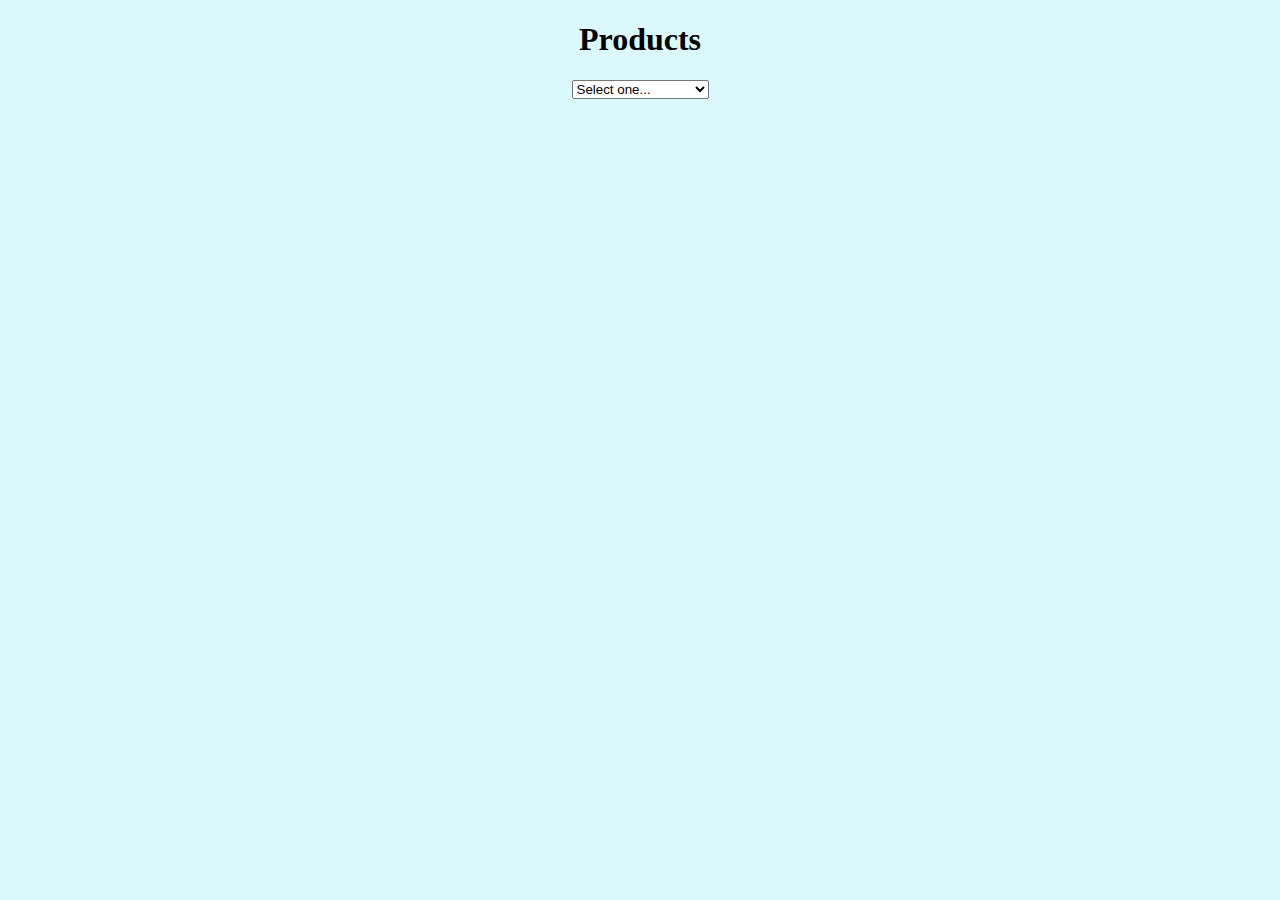
==== products.html @ c0ed98f2 "very simple navigation. table/images/dropdown" ====
<!DOCTYPE html>
<html lang="en">

<head>
    <meta charset="UTF-8">
    <meta http-equiv="X-UA-Compatible" content="IE=edge">
    <meta name="viewport" content="width=device-width, initial-scale=1.0">
    <link href="https://cdn.jsdelivr.net/npm/bootstrap@5.0.2/dist/css/bootstrap.min.css" rel="stylesheet"
        integrity="sha384-EVSTQN3/azprG1Anm3QDgpJLIm9Nao0Yz1ztcQTwFspd3yD65VohhpuuCOmLASjC" crossorigin="anonymous">
    <link rel="stylesheet" href="css/products.css">
    <title>Products</title>
</head>

<body>
    <h1>Products</h1>
    <div style="text-align:center">
    <select id="mode">
        <option value="">Select one...</option>
        <option value="category">Search by category</option>
        <option value="all">View All</option>
    </select>
    </div>
    <div id="images"></div>
    <div style="text-align: center;" id="results"></div>
    <div class="container" id="tbl-display-section" style="display: none;">
        <table>
            <thead>
                <tr>
                    <th>Id</th>
                    <th>Name</th>
                    <th>Details</th>
                </tr>
            </thead>
            <tbody id="tBody"></tbody>
        </table>
    </div>
</body>
<script src="https://cdn.jsdelivr.net/npm/bootstrap@5.0.2/dist/js/bootstrap.bundle.min.js"
    integrity="sha384-MrcW6ZMFYlzcLA8Nl+NtUVF0sA7MsXsP1UyJoMp4YLEuNSfAP+JcXn/tWtIaxVXM"
    crossorigin="anonymous"></script>

<script src="scripts/products.js"></script>

</html>
---- css/products.css ----
table,
th,
tr,
td {
    border: 2px solid black;
    margin: 0 auto;
    padding: 5px;
    margin-top: 10px;

}

.container {
    text-align: center;

}

#tBody {
    border: 2px solid black;
    margin: 0 auto;
    padding: 5px;
    margin-top: 10px;
}

body {
    background-color: #DBF9FC;
}

h1 {
    text-align: center;
}

#images {
    text-align: center;
}
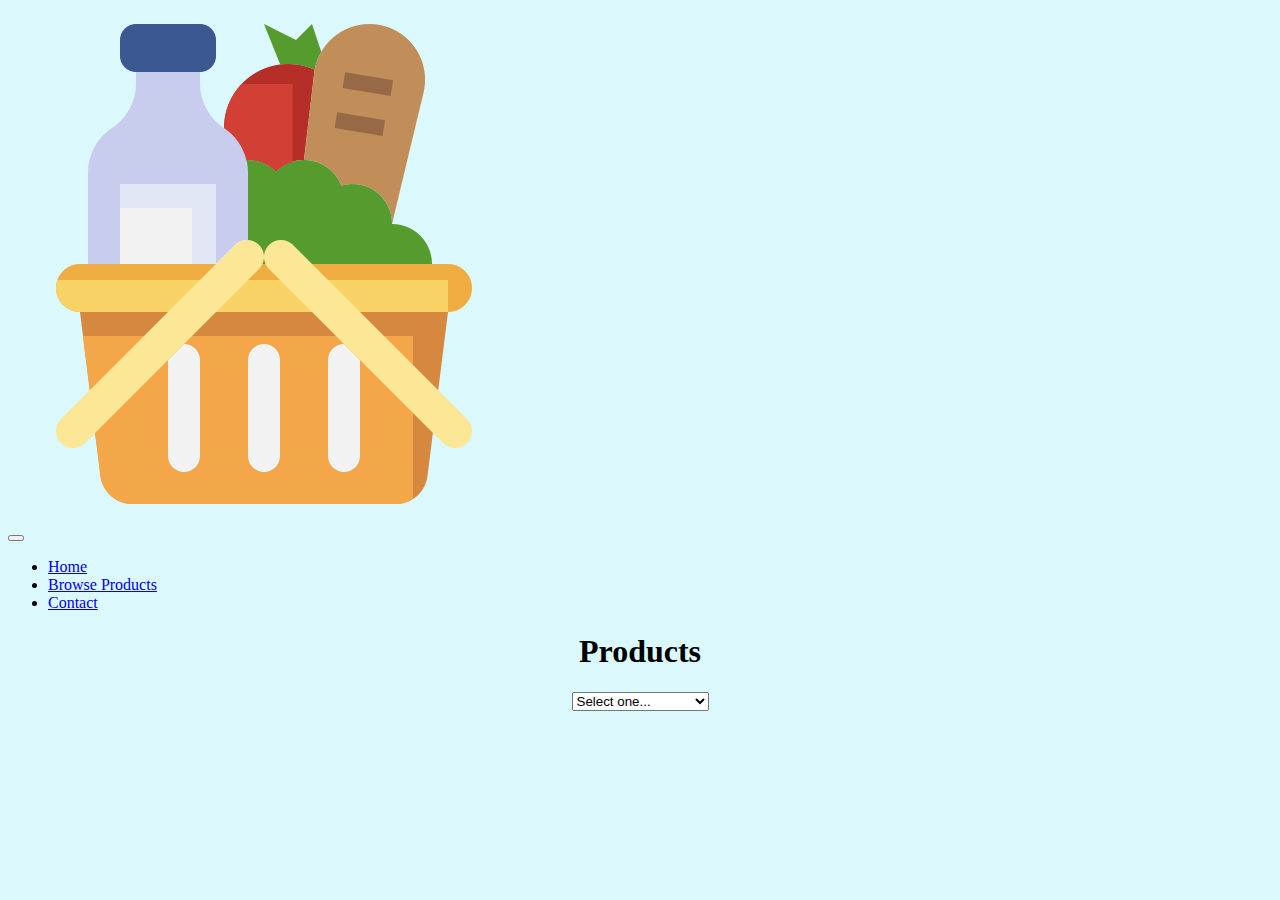
==== commit 5736af0b: "added navbar to html" ====
--- a/products.html
+++ b/products.html
@@ -12,6 +12,34 @@
 </head>
 
 <body>
+    <nav class="navbar navbar-expand-lg navbar-dark bg-dark">
+        <div class="container-fluid">
+            <a class="navbar-brand" href="#">
+                <div class="logo-image">
+                    <img src="images/icon.png" class="img-fluid">
+                </div>
+            </a>
+            <button class="navbar-toggler" type="button" data-bs-toggle="collapse" data-bs-target="#navbarNav"
+                aria-controls="navbarNav" aria-expanded="false" aria-label="Toggle navigation">
+                <span class="navbar-toggler-icon"></span>
+            </button>
+            <div class="collapse navbar-collapse" id="navbarNav">
+                <ul class="navbar-nav ms-md-auto gap-2">
+                    <li class="nav-item rounded">
+                        <a class="nav-link active" aria-current="page" href="index.html"><i
+                                class="bi bi-house-fill me-2"></i>Home</a>
+                    </li>
+                    <li class="nav-item rounded">
+                        <a class="nav-link" href="products.html"><i class="bi bi-people-fill me-2"></i>Browse
+                            Products</a>
+                    </li>
+                    <li class="nav-item rounded">
+                        <a class="nav-link" href="#"><i class="bi bi-telephone-fill me-2"></i>Contact</a>
+                    </li>
+                </ul>
+            </div>
+        </div>
+    </nav>
     <h1>Products</h1>
     <div style="text-align:center">
     <select id="mode">
